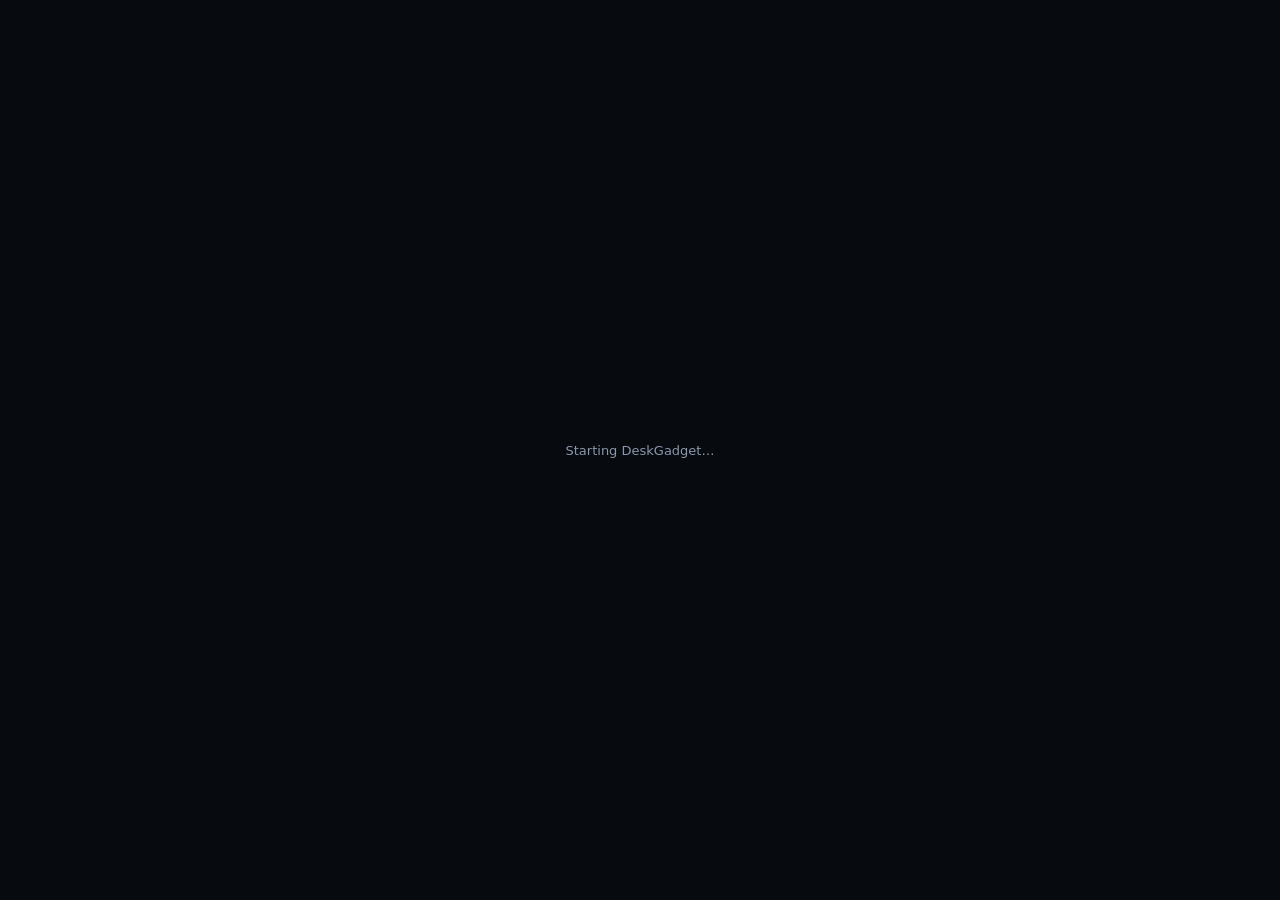
==== tools/boot.html @ 9b57dfb4 "Start DeskGadget automatically on the Car Thing The client now lives in /var/deskgadget, on the devi" ====
<!doctype html>
<html lang="en">
<head>
<meta charset="utf-8">
<title>DeskGadget</title>
<style>html,body{margin:0;height:100%;background:#070a0f;color:#8a98ac;font:13px system-ui,sans-serif;display:flex;align-items:center;justify-content:center}</style>
</head>
<body>
<p>Starting DeskGadget…</p>
<script>location.replace("file:///var/deskgadget/index.html");</script>
</body>
</html>
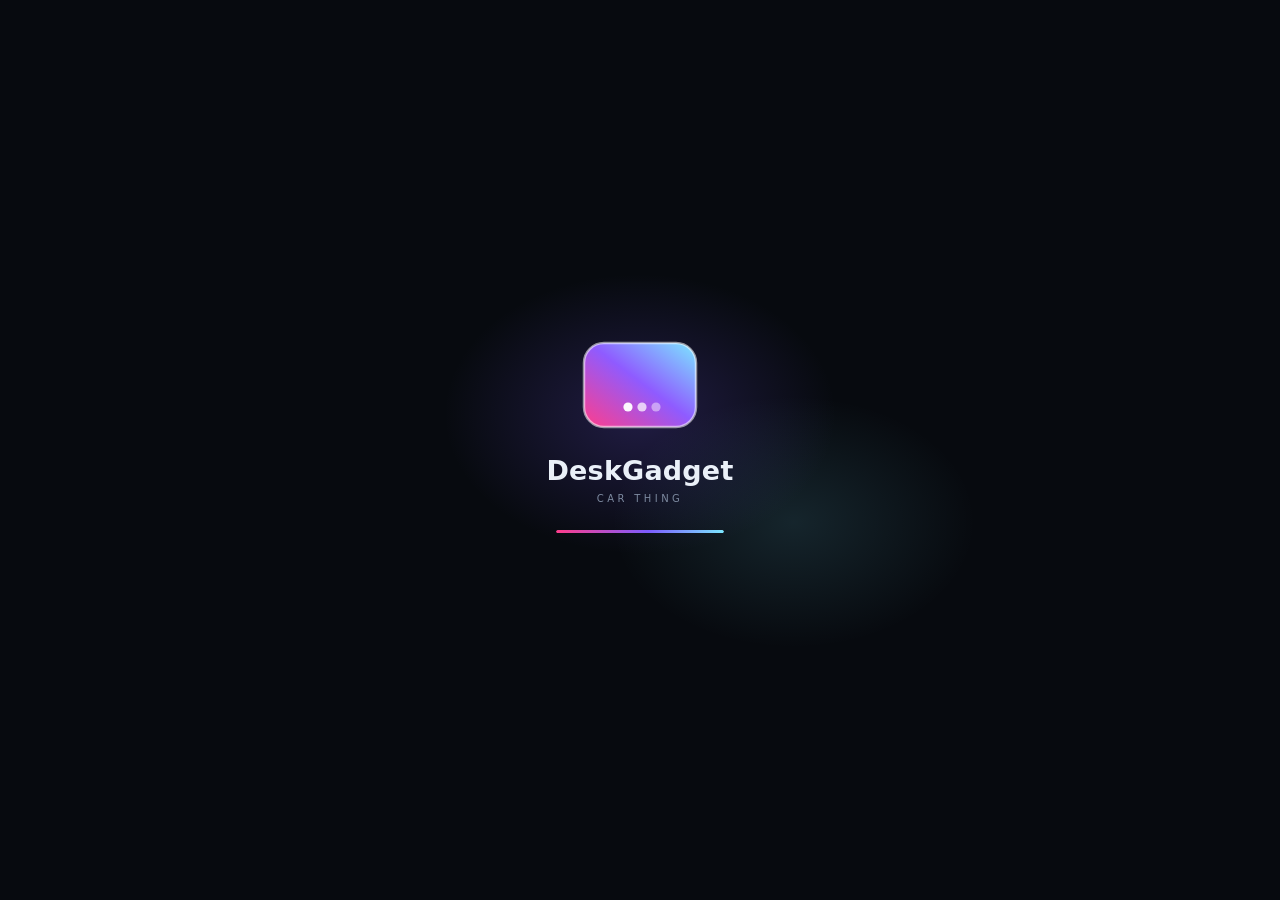
==== commit 4d7e70ef: "Scale the car UI for 800x480 and add a boot screen Everything was desktop-sized: 9px labels and 13px" ====
--- a/tools/boot.html
+++ b/tools/boot.html
@@ -2,11 +2,123 @@
 <html lang="en">
 <head>
 <meta charset="utf-8">
+<meta name="viewport" content="width=device-width,initial-scale=1,user-scalable=no">
 <title>DeskGadget</title>
-<style>html,body{margin:0;height:100%;background:#070a0f;color:#8a98ac;font:13px system-ui,sans-serif;display:flex;align-items:center;justify-content:center}</style>
+<style>
+  html, body { margin: 0; height: 100%; overflow: hidden; background: #070a0f; }
+  body {
+    display: flex;
+    flex-direction: column;
+    align-items: center;
+    justify-content: center;
+    font-family: "Inter", "Segoe UI", system-ui, sans-serif;
+    color: #eaf0f8;
+    -webkit-font-smoothing: antialiased;
+    user-select: none;
+  }
+  .glow {
+    position: absolute;
+    inset: 0;
+    background:
+      radial-gradient(280px 200px at 50% 46%, rgba(124, 92, 255, 0.22), transparent 70%),
+      radial-gradient(260px 180px at 62% 58%, rgba(124, 231, 255, 0.12), transparent 70%);
+  }
+  .mark { position: relative; width: 116px; height: 88px; }
+  .mark svg { display: block; width: 100%; height: 100%; }
+  .name {
+    position: relative;
+    margin-top: 26px;
+    font-size: 27px;
+    font-weight: 600;
+    letter-spacing: 0.2px;
+  }
+  .kind {
+    position: relative;
+    margin-top: 7px;
+    font-size: 10px;
+    letter-spacing: 3.4px;
+    color: #7d8aa0;
+  }
+  .bar {
+    position: relative;
+    width: 168px;
+    height: 3px;
+    margin-top: 26px;
+    border-radius: 2px;
+    background: #151b25;
+    overflow: hidden;
+  }
+  .bar i {
+    display: block;
+    height: 100%;
+    width: 0;
+    border-radius: 2px;
+    background: linear-gradient(90deg, #ff3d8b, #7c5cff 55%, #7ce7ff);
+    animation: fill 0.95s ease-out forwards;
+  }
+  @keyframes fill { to { width: 100%; } }
+  .wait {
+    position: relative;
+    margin-top: 14px;
+    font-size: 11px;
+    color: #5f6b7d;
+    opacity: 0;
+    transition: opacity 0.3s;
+  }
+  .wait.is-on { opacity: 1; }
+</style>
 </head>
 <body>
-<p>Starting DeskGadget…</p>
-<script>location.replace("file:///var/deskgadget/index.html");</script>
+  <div class="glow"></div>
+
+  <div class="mark">
+    <svg viewBox="0 0 116 88" aria-hidden="true">
+      <defs>
+        <linearGradient id="screen" x1="0" y1="1" x2="1" y2="0">
+          <stop offset="0" stop-color="#ff3d8b"/>
+          <stop offset="0.52" stop-color="#8f5bff"/>
+          <stop offset="1" stop-color="#7ce7ff"/>
+        </linearGradient>
+      </defs>
+      <rect x="2" y="2" width="112" height="84" rx="20"
+            fill="url(#screen)" stroke="rgba(255,255,255,0.55)" stroke-width="2.5"/>
+      <circle cx="46" cy="66" r="4.6" fill="#ffffff" opacity="0.95"/>
+      <circle cx="60" cy="66" r="4.6" fill="#ffffff" opacity="0.72"/>
+      <circle cx="74" cy="66" r="4.6" fill="#ffffff" opacity="0.45"/>
+    </svg>
+  </div>
+
+  <div class="name">DeskGadget</div>
+  <div class="kind">CAR THING</div>
+  <div class="bar"><i></i></div>
+  <div class="wait" id="wait">Waiting for DeskGadget…</div>
+
+<script>
+  var CLIENT = 'file:///var/deskgadget/index.html';
+  var wait = document.getElementById('wait');
+
+  function go() {
+    var xhr = new XMLHttpRequest();
+    try {
+      xhr.open('GET', CLIENT, true);
+      xhr.onreadystatechange = function () {
+        if (xhr.readyState !== 4) return;
+        // file:// answers 0 on success in this build
+        if (xhr.status === 200 || xhr.status === 0) {
+          location.replace(CLIENT);
+        } else {
+          wait.className = 'wait is-on';
+          setTimeout(go, 1500);
+        }
+      };
+      xhr.send();
+    } catch (error) {
+      wait.className = 'wait is-on';
+      setTimeout(go, 1500);
+    }
+  }
+
+  if (location.search.indexOf('stay') < 0) setTimeout(go, 950);
+</script>
 </body>
 </html>
